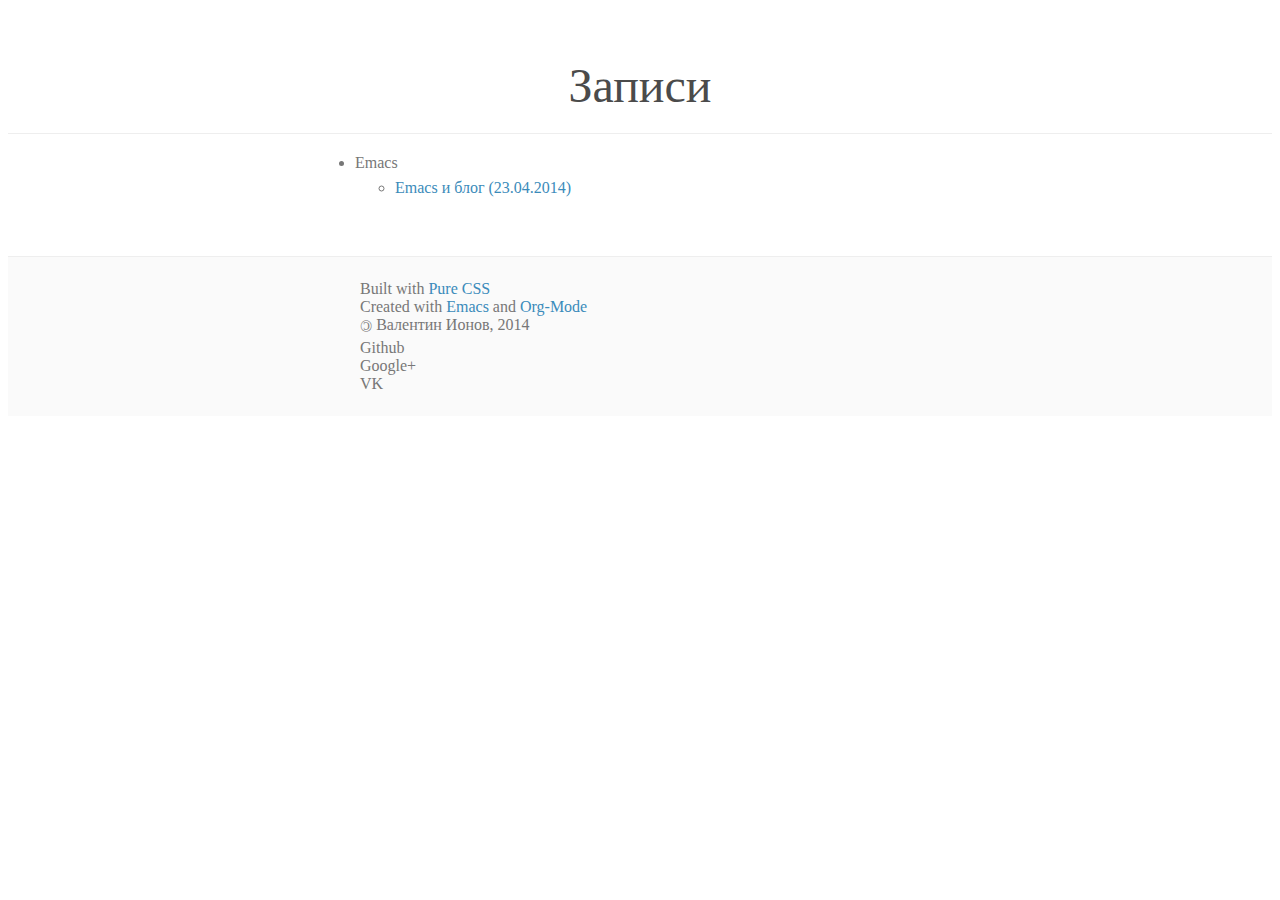
==== public/index.html @ d99dd190 "Заделан (наконец-то) базовый вариант блога" ====
<?xml version="1.0" encoding="utf-8"?>
<!DOCTYPE html PUBLIC "-//W3C//DTD XHTML 1.0 Strict//EN"
               "http://www.w3.org/TR/xhtml1/DTD/xhtml1-strict.dtd">
<html xmlns="http://www.w3.org/1999/xhtml" lang="ru" xml:lang="ru">
<head>
<title>Записи</title>
<meta http-equiv="Content-Type" content="text/html;charset=utf-8"/>
<meta name="title" content="Записи"/>
<meta name="generator" content="Org-mode"/>
<meta name="generated" content="2014-05-24T13:43+0400"/>
<meta name="author" content="Emperor"/>
<meta name="description" content=""/>
<meta name="keywords" content=""/>

<link rel="stylesheet" type="text/css" href="http://yui.yahooapis.com/pure/0.4.2/pure-min.css">
<link rel="stylesheet" type="text/css" href="stylesheets/sitemap-style.css" />
<link rel="stylesheet" type="text/css" href="stylesheets/sitemap-layout.css" />

</head>
<body>

<div id="preamble">
<div class="header"><h1>Записи</h1><h2></h2></div>
</div>

<div class="content" id="content">

<ul>
<li>Emacs
<ul>
<li><a href="Emacs/test.html">Emacs и блог (23.04.2014)</a>
</li>
</ul>

</li>
</ul>

</div>

<div id="postamble">
<div class="postamble-content">
  <div class="pure-g-r">

    <div class="pure-u-1-2">
      <ul class="postamble-copyright">
        <li>Built with <a href="http://purecss.io/">Pure CSS</a></li>
        <li>Created with <a href="http://www.gnu.org/software/emacs/">Emacs</a> and <a href="http://orgmode.org/">Org-Mode</a></li>
        <li><span style="-webkit-transform: rotate(180deg); -moz-transform: rotate(180deg); -o-transform: rotate(180deg); -khtml-transform: rotate(180deg); -ms-transform: rotate(180deg); transform: rotate(180deg); display: inline-block;">
	&copy;
</span> Валентин Ионов, 2014</li>
      </ul>
    </div>

    <div class="pure-u-1-2">
      <ul class="postamble-links">
        <li><a href="https://github.com/vemperor">Github</a></li>
        <li><a href="https://plus.google.com/u/0/111577518760980284675">Google+</a></li>
        <li><a href="https://vk.com/v_emperor">VK</a></li>
      </ul>
    </div>

  </div>
</div>
</div>
</body>
</html>
---- public/stylesheets/sitemap-style.css ----
h1, h2, h3, h4, h5, h6 {
    color: rgb(75, 75, 75);
    font-weight: 300;
}
h3 {
    font-size: 1.25em;
}
h4 {
    font-size: 1.125em;
}

a {
    color: #3b8bba; /* block-background-text-normal */
    text-decoration: none;
}

a:visited {
    color: #265778; /* block-normal-text-normal */
}

dt {
    font-weight: bold;
}
dd {
    margin: 0 0 10px 0;
}

#text-table-of-contents a {
    text-decoration: none;
}

.postamble-links a {
	color: rgb(119, 119, 119)
}
---- public/stylesheets/sitemap-layout.css ----
body {
    color: #777;
}

.pure-img-responsive {
    max-width: 100%;
    height: auto;
}

/*
  Add transition to containers so they can push in and out.
  */
#content {
    -webkit-transition: all 0.2s ease-out;
    -moz-transition: all 0.2s ease-out;
    -ms-transition: all 0.2s ease-out;
    -o-transition: all 0.2s ease-out;
    transition: all 0.2s ease-out;
}

.header {
    margin: 0;
    color: #333;
    text-align: center;
    padding: 2.5em 2em 0;
    border-bottom: 1px solid #eee;
}
.header h1 {
    margin: 0.2em 0;
    font-size: 3em;
    font-weight: 300;
}
.header h2 {
    font-weight: 300;
    color: #ccc;
    padding: 0;
    margin-top: 0;
}

/*
  The content `<div>` is where all your content goes.
  */
#content {
    margin: 0 auto;
    padding: 0 2em;
    max-width: 650px;
    margin-bottom: 50px;
    line-height: 1.6em;
}

#postamble {
    margin-bottom: 0px;
    border-top: 1px solid #eee;
    margin-top: 3.4286em;
    padding: 1.1429em;
    background: rgb(250, 250, 250);
}

.postamble-content {
    margin: 0 auto;
    max-width: 650px;
}

.postamble-links {
    list-style: none;
    margin: 5px;
}

.postamble-copyright {
    list-style: none;
    margin: 5px;
}
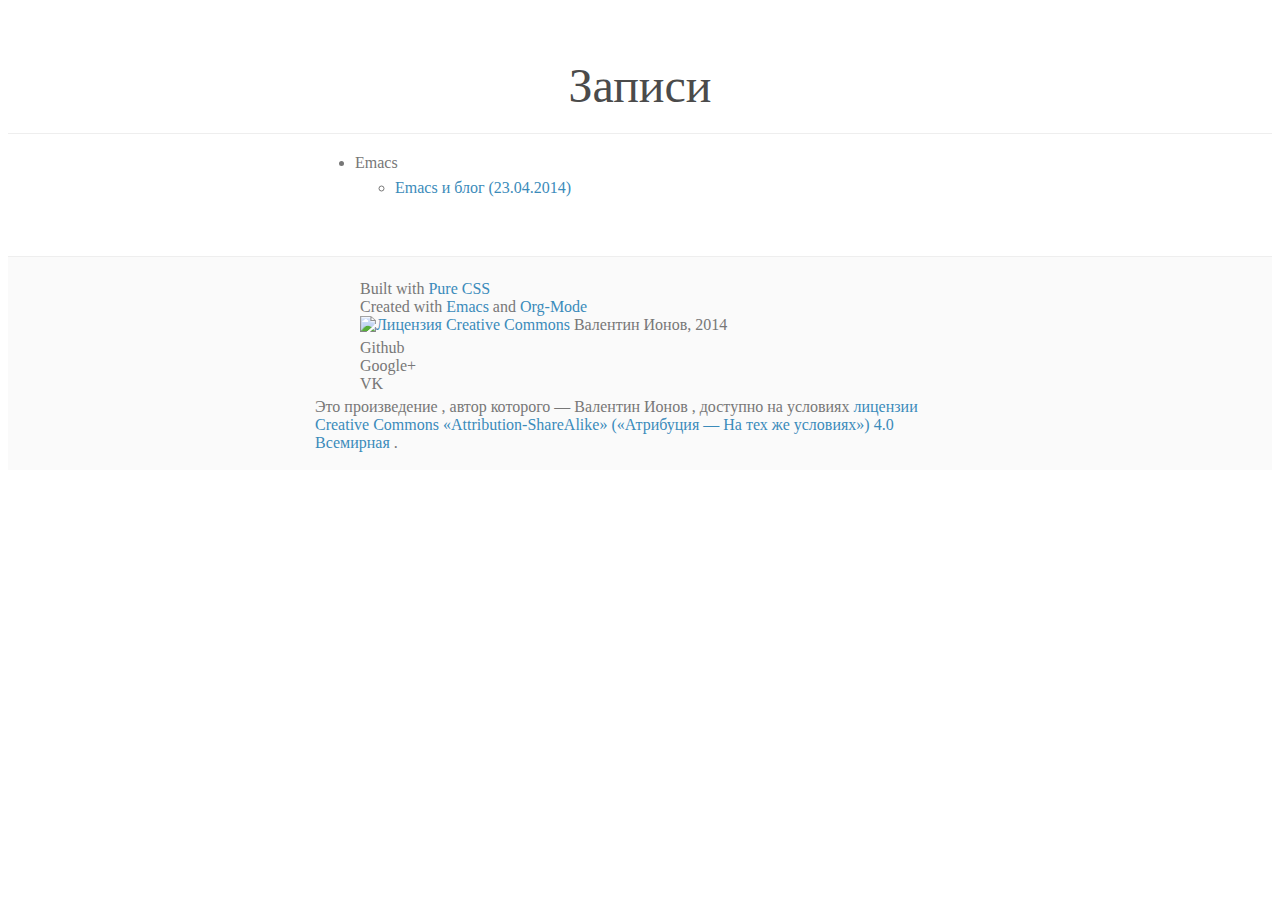
==== commit 5d3ce87b: "Добавлены копирайты" ====
--- a/public/index.html
+++ b/public/index.html
@@ -7,7 +7,7 @@
 <meta http-equiv="Content-Type" content="text/html;charset=utf-8"/>
 <meta name="title" content="Записи"/>
 <meta name="generator" content="Org-mode"/>
-<meta name="generated" content="2014-05-24T13:43+0400"/>
+<meta name="generated" content="2014-05-24T23:42+0400"/>
 <meta name="author" content="Emperor"/>
 <meta name="description" content=""/>
 <meta name="keywords" content=""/>
@@ -28,7 +28,7 @@
 <ul>
 <li>Emacs
 <ul>
-<li><a href="Emacs/test.html">Emacs и блог (23.04.2014)</a>
+<li><a href="Emacs/emacs-bloging.html">Emacs и блог (23.04.2014)</a>
 </li>
 </ul>
 
@@ -45,9 +45,7 @@
       <ul class="postamble-copyright">
         <li>Built with <a href="http://purecss.io/">Pure CSS</a></li>
         <li>Created with <a href="http://www.gnu.org/software/emacs/">Emacs</a> and <a href="http://orgmode.org/">Org-Mode</a></li>
-        <li><span style="-webkit-transform: rotate(180deg); -moz-transform: rotate(180deg); -o-transform: rotate(180deg); -khtml-transform: rotate(180deg); -ms-transform: rotate(180deg); transform: rotate(180deg); display: inline-block;">
-	&copy;
-</span> Валентин Ионов, 2014</li>
+        <li><a rel="license" href="http://creativecommons.org/licenses/by-sa/4.0/"><img alt="Лицензия Creative Commons" style="border-width:0" src="http://i.creativecommons.org/l/by-sa/4.0/80x15.png" /></a> Валентин Ионов, 2014</li>
       </ul>
     </div>
 
@@ -60,6 +58,11 @@
     </div>
 
   </div>
+
+  <div id="copyright-text">
+    Это <span xmlns:dct="http://purl.org/dc/terms/" href="http://purl.org/dc/dcmitype/Text" rel="dct:type">произведение </span>, автор которого — <span xmlns:cc="http://creativecommons.org/ns#" property="cc:attributionName">Валентин Ионов </span>, доступно на условиях <a rel="license" href="http://creativecommons.org/licenses/by-sa/4.0/">лицензии Creative Commons «Attribution-ShareAlike» («Атрибуция — На тех же условиях») 4.0 Всемирная </a>.
+  </div>
+
 </div>
 </div>
 </body>
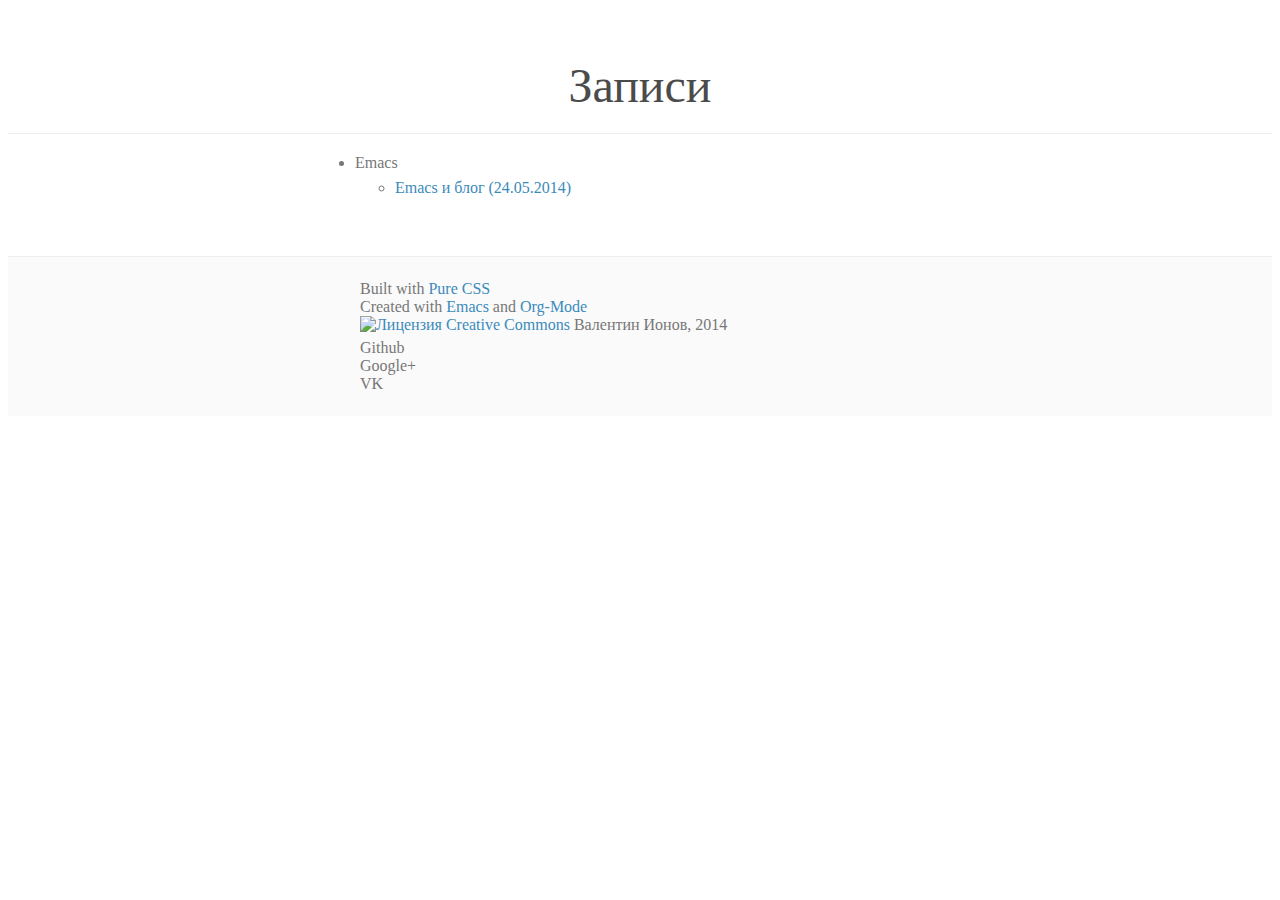
==== commit 30f64831: "обновлена дата поста про блоггинг и Emacs" ====
--- a/public/index.html
+++ b/public/index.html
@@ -7,7 +7,7 @@
 <meta http-equiv="Content-Type" content="text/html;charset=utf-8"/>
 <meta name="title" content="Записи"/>
 <meta name="generator" content="Org-mode"/>
-<meta name="generated" content="2014-05-24T23:42+0400"/>
+<meta name="generated" content="2014-05-24T23:48+0400"/>
 <meta name="author" content="Emperor"/>
 <meta name="description" content=""/>
 <meta name="keywords" content=""/>
@@ -15,6 +15,7 @@
 <link rel="stylesheet" type="text/css" href="http://yui.yahooapis.com/pure/0.4.2/pure-min.css">
 <link rel="stylesheet" type="text/css" href="stylesheets/sitemap-style.css" />
 <link rel="stylesheet" type="text/css" href="stylesheets/sitemap-layout.css" />
+<link rel="stylesheet" type="text/css" href="/stylesheets/hide-copyright.css" />
 
 </head>
 <body>
@@ -28,7 +29,7 @@
 <ul>
 <li>Emacs
 <ul>
-<li><a href="Emacs/emacs-bloging.html">Emacs и блог (23.04.2014)</a>
+<li><a href="Emacs/emacs-bloging.html">Emacs и блог (24.05.2014)</a>
 </li>
 </ul>
 
--- a/stylesheets/hide-copyright.css
+++ b/stylesheets/hide-copyright.css
@@ -0,0 +1,3 @@
+#copyright-text {
+    display: none;
+}